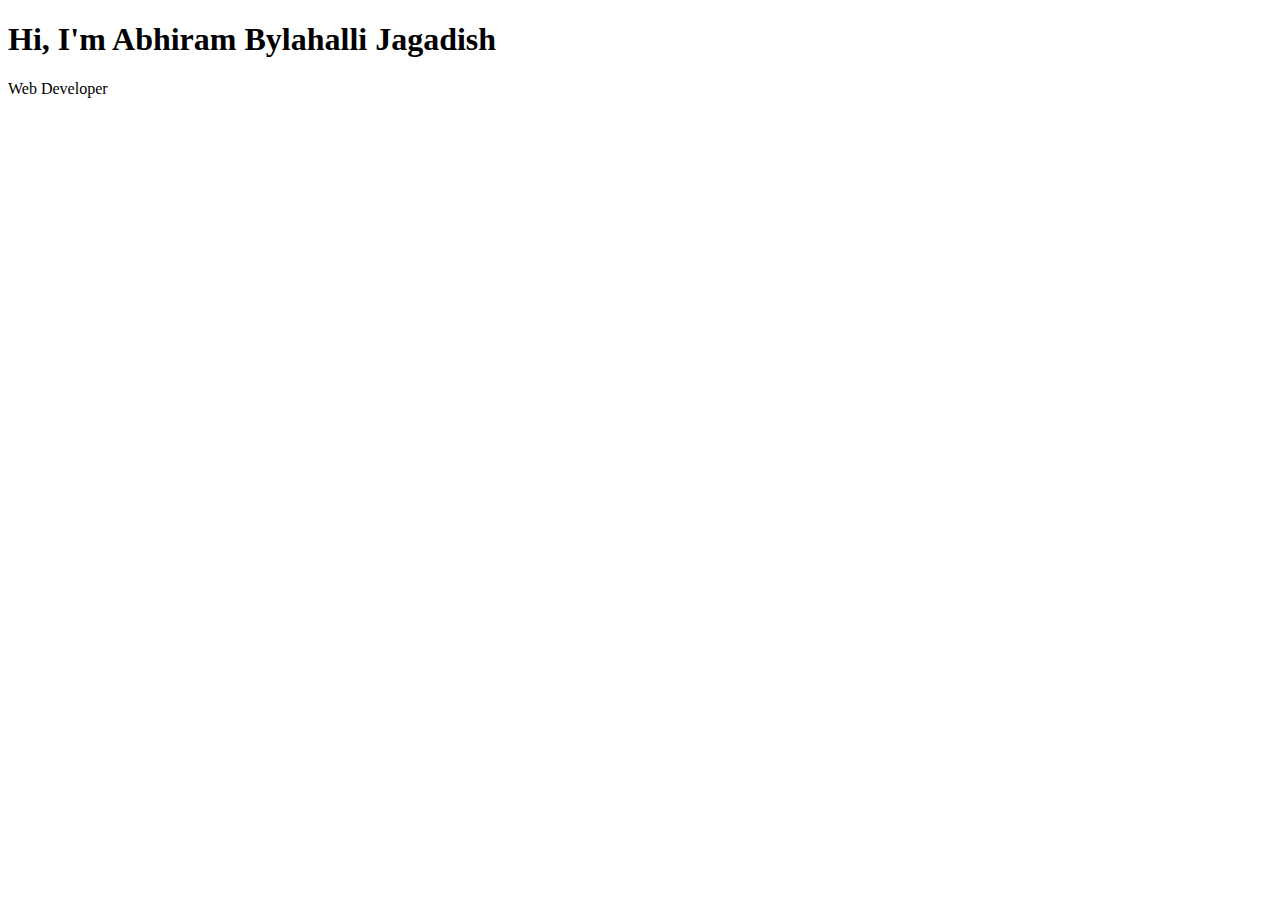
==== Intro/index.html @ 8e6adbe6 "renamed the folders" ====
<!DOCTYPE html>
<html lang="en">

<head>
    <meta charset="UTF-8">
    <meta name="viewport" content="width=device-width, initial-scale=1.0">
    <link rel="stylesheet" href="style.css">
    <title>Portfolio</title>
</head>

<body>
    <div class="container">
        <div class="content">
            <h1>Hi, I'm <span>Abhiram Bylahalli Jagadish</span></h1>
            <p>Web Developer</p>
        </div>
    </div>
</body>

</html>
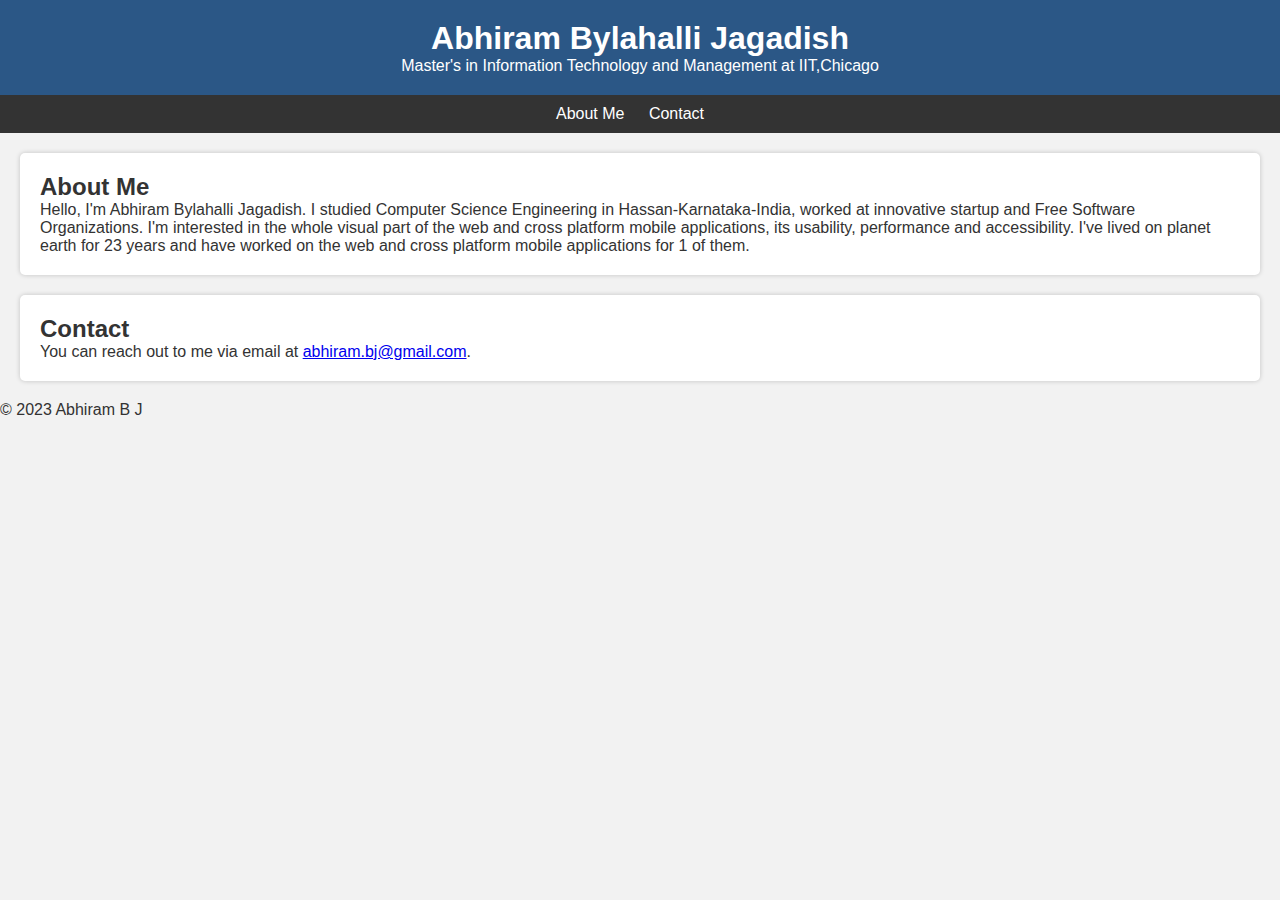
==== commit e3a79685: "modified changes for final webpage" ====
--- a/Intro/index.html
+++ b/Intro/index.html
@@ -5,15 +5,46 @@
     <meta charset="UTF-8">
     <meta name="viewport" content="width=device-width, initial-scale=1.0">
     <link rel="stylesheet" href="style.css">
-    <title>Portfolio</title>
+    <title>Abhiram B J's Portfolio</title>
 </head>
 
 <body>
     <div class="container">
-        <div class="content">
-            <h1>Hi, I'm <span>Abhiram Bylahalli Jagadish</span></h1>
-            <p>Web Developer</p>
-        </div>
+        <header>
+            <h1>Abhiram Bylahalli Jagadish</h1>
+            <p>Master's in Information Technology and Management at IIT,Chicago</p>
+        </header>
+
+        <nav>
+            <ul>
+                <li><a href="#about">About Me</a></li>
+                <li><a href="#contact">Contact</a></li>
+            </ul>
+        </nav>
+
+        <section id="about" class="section">
+            <h2>About Me</h2>
+            <p>
+                Hello, I'm Abhiram Bylahalli Jagadish. I studied Computer Science Engineering in Hassan-Karnataka-India,
+                worked at innovative startup and Free Software
+                Organizations. I'm interested in the whole visual part of the web and cross platform mobile
+                applications, its usability,
+                performance and accessibility. I've lived on planet earth for 23 years and have worked on the web and
+                cross platform
+                mobile applications for 1 of them.
+            </p>
+        </section>
+
+        <section id="contact" class="section">
+            <h2>Contact</h2>
+            <p>
+                You can reach out to me via email at <a href="mailto:abhiram.bj@gmail.com">abhiram.bj@gmail.com</a>.
+            </p>
+        </section>
+
+        <footer>
+            <p>&copy; 2023 Abhiram B J</p>
+        </footer>
     </div>
 </body>
 
--- a/Intro/style.css
+++ b/Intro/style.css
@@ -0,0 +1,48 @@
+/* Reset some default styles */
+body,
+h1,
+h2,
+p,
+ul {
+    margin: 0;
+    padding: 0;
+}
+
+/* Defining global styles */
+body {
+    font-family: Arial, sans-serif;
+    background-color: #f2f2f2;
+    color: #333;
+}
+
+header {
+    background-color: #2b5786;
+    color: #fff;
+    text-align: center;
+    padding: 20px;
+}
+
+nav ul {
+    list-style-type: none;
+    text-align: center;
+    background-color: #333;
+    padding: 10px 0;
+}
+
+nav ul li {
+    display: inline;
+    margin-right: 20px;
+}
+
+nav ul li a {
+    text-decoration: none;
+    color: #fff;
+}
+
+.section {
+    background-color: #fff;
+    padding: 20px;
+    margin: 20px;
+    border-radius: 5px;
+    box-shadow: 0 0 5px rgba(0, 0, 0, 0.2);
+}